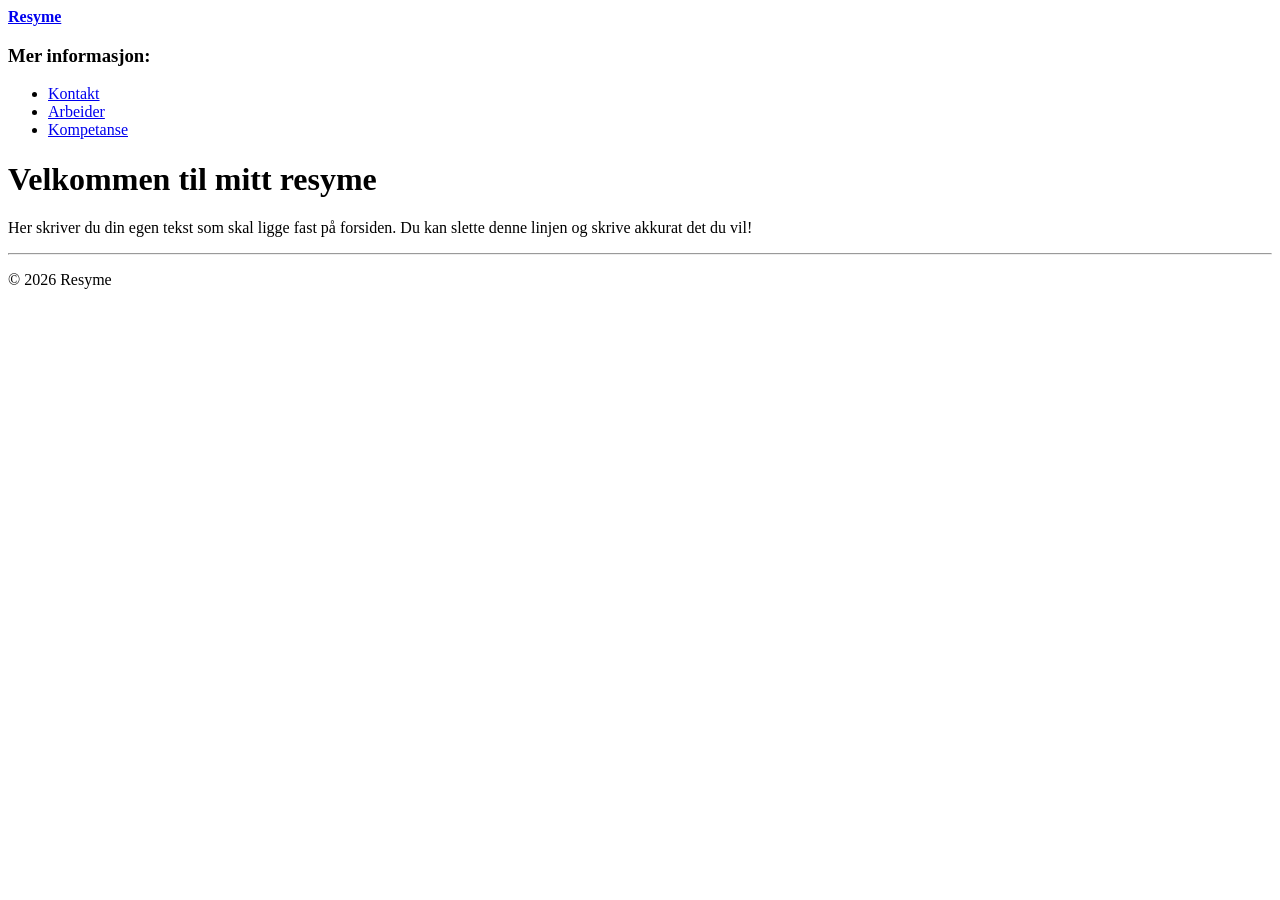
==== public/index.html @ 48894432 "Fikset CSS-sti med relURL for GitHub Pages" ====
<!DOCTYPE html>
<html lang="no">
    <head>
	<meta name="generator" content="Hugo 0.158.0"><script src="/resyme/livereload.js?mindelay=10&amp;v=2&amp;port=1315&amp;path=resyme/livereload" data-no-instant defer></script>
        <meta charset="UTF-8">
        <title>Resyme | Resyme</title>
        <link rel="stylesheet" href="/resyme/css/main.css">
    </head>
<body>
    <header>
        <nav><a href="/"><strong>Resyme</strong></a></nav>
    </header>
    
    <main>
        
<h3>Mer informasjon:</h3>
<ul>
  
    <li>
      <a href="/resyme/kontakt">Kontakt</a>
    </li>
  
    <li>
      <a href="/resyme/arbeider">Arbeider</a>
    </li>
  
    <li>
      <a href="/resyme/kompetanse">Kompetanse</a>
    </li>
  
</ul>

<h1>Velkommen til mitt resyme</h1>
  
  <p>
    Her skriver du din egen tekst som skal ligge fast på forsiden. 
    Du kan slette denne linjen og skrive akkurat det du vil!
  </p>

  <hr>


    </main>

    <footer>
        <p>&copy; 2026 Resyme</p>
    </footer>
</body>
</html>
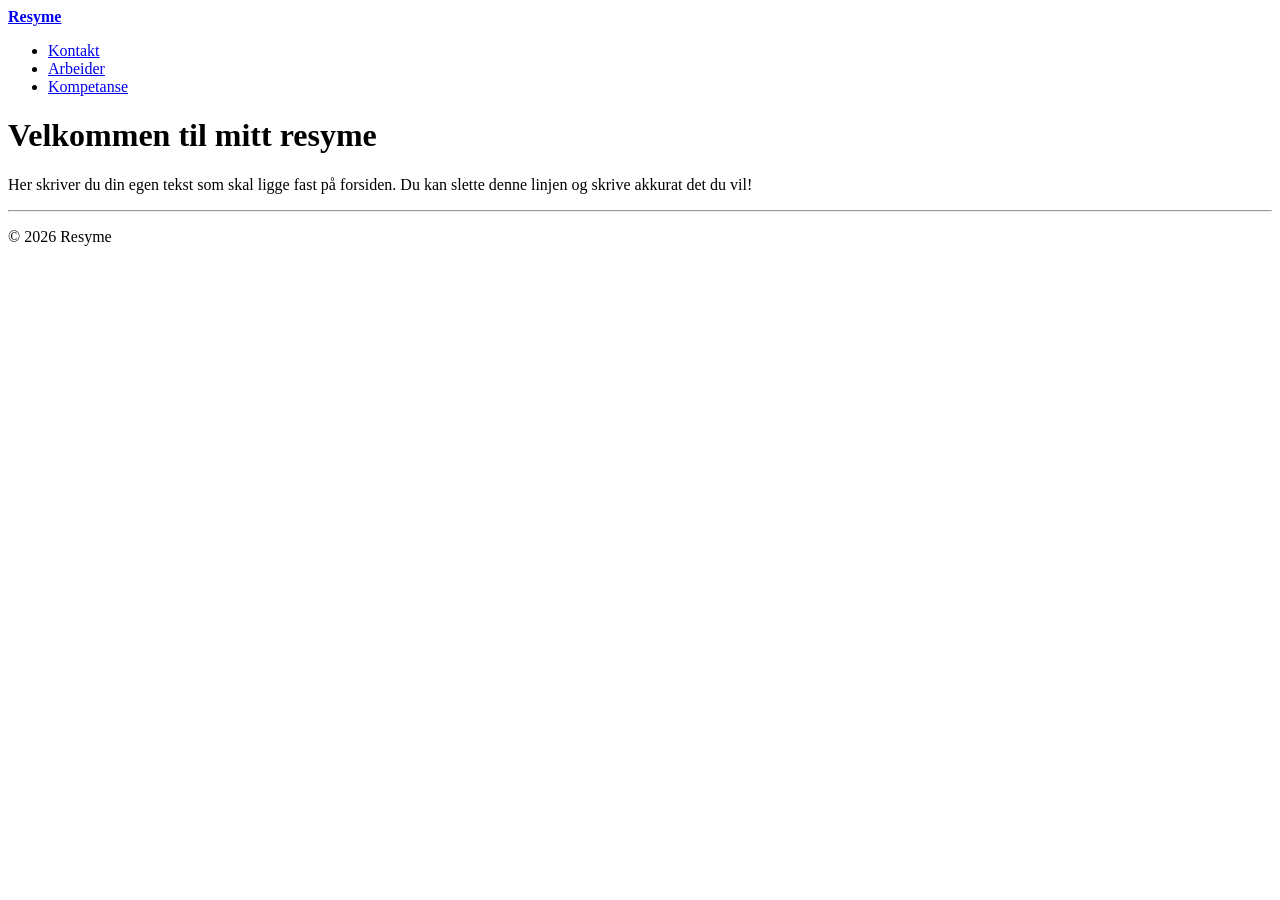
==== commit 73b84646: "endret feil i css" ====
--- a/public/index.html
+++ b/public/index.html
@@ -13,7 +13,6 @@
     
     <main>
         
-<h3>Mer informasjon:</h3>
 <ul>
   
     <li>
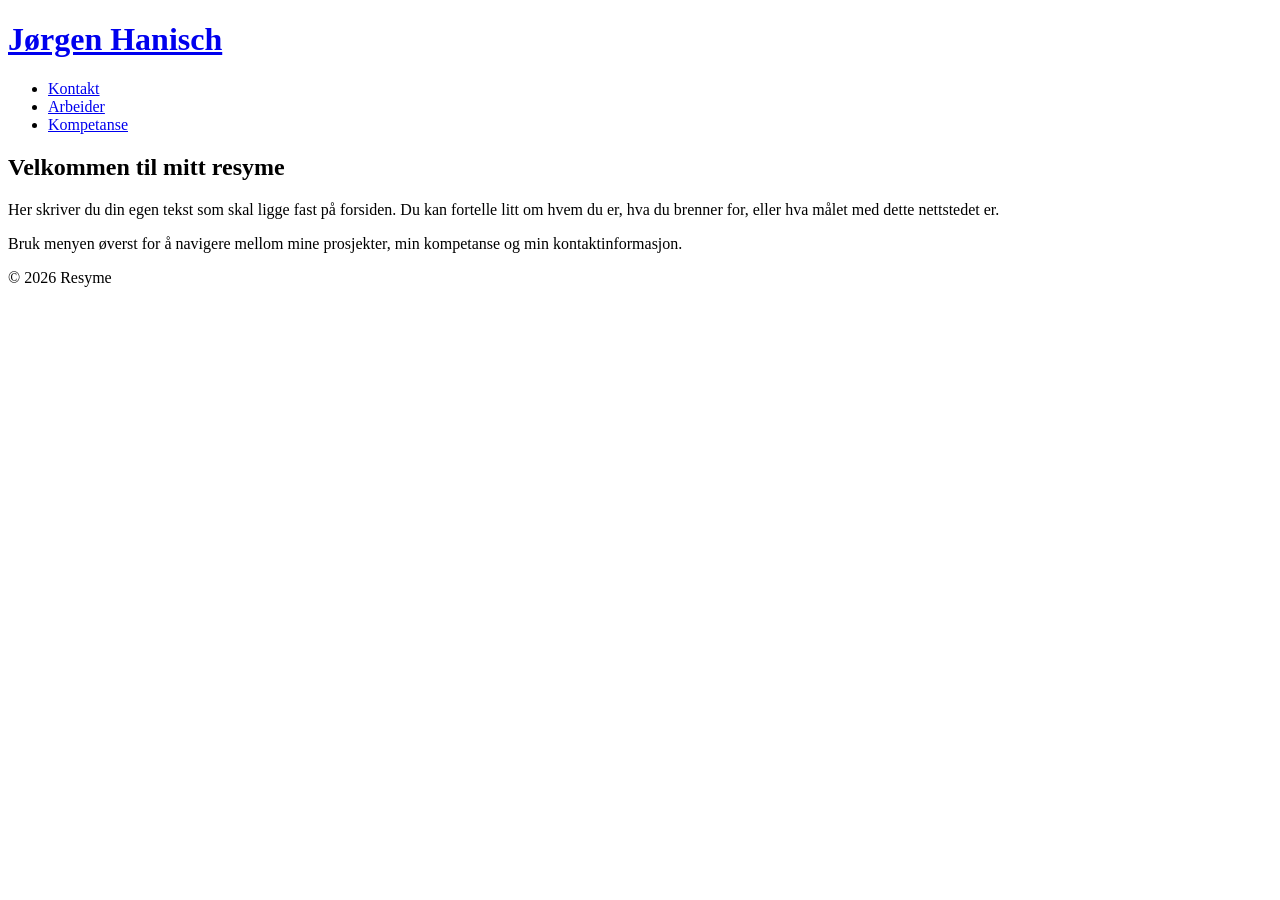
==== commit a8553cdf: "Oppdatert article css" ====
--- a/public/index.html
+++ b/public/index.html
@@ -1,48 +1,72 @@
 <!DOCTYPE html>
 <html lang="no">
-    <head>
-	<meta name="generator" content="Hugo 0.158.0"><script src="/resyme/livereload.js?mindelay=10&amp;v=2&amp;port=1315&amp;path=resyme/livereload" data-no-instant defer></script>
-        <meta charset="UTF-8">
-        <title>Resyme | Resyme</title>
-        <link rel="stylesheet" href="/resyme/css/main.css">
-    </head>
+<head>
+	<meta name="generator" content="Hugo 0.158.0"><script src="/livereload.js?mindelay=10&amp;v=2&amp;port=1315&amp;path=livereload" data-no-instant defer></script>
+    <meta charset="UTF-8">
+    <meta name="viewport" content="width=device-width, initial-scale=1.0">
+    <title>Resyme</title>
+    <link rel="stylesheet" href="/css/main.css">
+</head>
 <body>
     <header>
-        <nav><a href="/"><strong>Resyme</strong></a></nav>
+        <div class="container">
+            <h1><a href="/resyme">Jørgen Hanisch</a></h1>
+            
+            
+            <nav>
+                
+                
+                
+                
+                
+                
+                
+                
+                    
+                    <ul>
+                        
+                        <li>
+                            <a href="/kontakt">Kontakt</a>
+                        </li>
+                        
+                        <li>
+                            <a href="/arbeider">Arbeider</a>
+                        </li>
+                        
+                        <li>
+                            <a href="/kompetanse">Kompetanse</a>
+                        </li>
+                        
+                    </ul>
+                
+            </nav>
+        </div>
     </header>
+
+    <main class="container">
+        
+  <section class="welcome-section">
+    <h1>Velkommen til mitt resyme</h1>
     
-    <main>
-        
-<ul>
-  
-    <li>
-      <a href="/resyme/kontakt">Kontakt</a>
-    </li>
-  
-    <li>
-      <a href="/resyme/arbeider">Arbeider</a>
-    </li>
-  
-    <li>
-      <a href="/resyme/kompetanse">Kompetanse</a>
-    </li>
-  
-</ul>
+    <p>
+      Her skriver du din egen tekst som skal ligge fast på forsiden. 
+      Du kan fortelle litt om hvem du er, hva du brenner for, eller 
+      hva målet med dette nettstedet er.
+    </p>
 
-<h1>Velkommen til mitt resyme</h1>
-  
-  <p>
-    Her skriver du din egen tekst som skal ligge fast på forsiden. 
-    Du kan slette denne linjen og skrive akkurat det du vil!
-  </p>
-
-  <hr>
+    <p>
+      Bruk menyen øverst for å navigere mellom mine prosjekter, 
+      min kompetanse og min kontaktinformasjon.
+    </p>
+  </section>
 
 
     </main>
 
     <footer>
-        <p>&copy; 2026 Resyme</p>
+        <div class="container">
+            <p>&copy; 2026 Resyme</p>
+        </div>
     </footer>
 </body>
 </html>
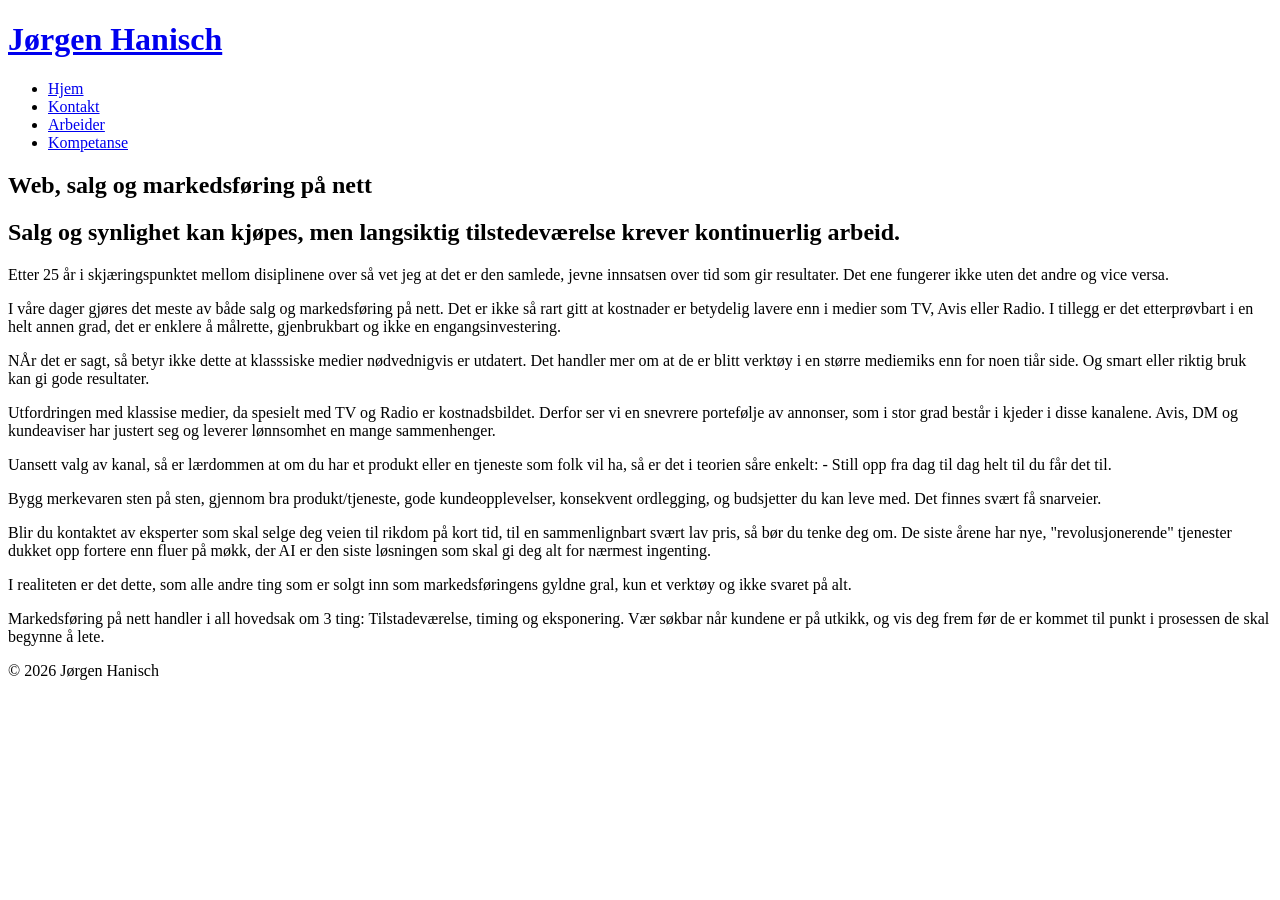
==== commit c25d382a: "Endret til querify for å vaske URL" ====
--- a/public/index.html
+++ b/public/index.html
@@ -16,7 +16,9 @@
             <nav>
                 
                 
+                 
                 
+
                 
                 
                 
@@ -24,6 +26,9 @@
                 
                     
                     <ul>
+                        <li>
+                            <a href="/resyme">Hjem</a>
+                        </li>
                         
                         <li>
                             <a href="/kontakt">Kontakt</a>
@@ -46,18 +51,20 @@
     <main class="container">
         
   <section class="welcome-section">
-    <h1>Velkommen til mitt resyme</h1>
-    
-    <p>
-      Her skriver du din egen tekst som skal ligge fast på forsiden. 
-      Du kan fortelle litt om hvem du er, hva du brenner for, eller 
-      hva målet med dette nettstedet er.
-    </p>
+    <h1>Web, salg og markedsføring på nett</h1>
+    <h2>Salg og synlighet kan kjøpes, men langsiktig tilstedeværelse krever kontinuerlig arbeid.</h2>
+    <div class="three">
+      <p>Etter 25 år i skjæringspunktet mellom disiplinene over så vet jeg at det er den samlede, jevne innsatsen over tid som gir resultater. Det ene fungerer ikke uten det andre og vice versa.</p>
+      <p>I våre dager gjøres det meste av både salg og markedsføring på nett. Det er ikke så rart gitt at kostnader er betydelig lavere enn i medier som TV, Avis eller Radio. I tillegg er det etterprøvbart i en helt annen grad, det er enklere å målrette, gjenbrukbart og ikke en engangsinvestering.</p>
+      <p>NÅr det er sagt, så betyr ikke dette at klasssiske medier nødvednigvis er utdatert. Det handler mer om at de er blitt verktøy i en større mediemiks enn for noen tiår side. Og smart eller riktig bruk kan gi gode resultater.</p> 
+      <p>Utfordringen med klassise medier, da spesielt med TV og Radio er kostnadsbildet. Derfor ser vi en snevrere portefølje av annonser, som i stor grad består i kjeder i disse kanalene. Avis, DM og kundeaviser har justert seg og leverer lønnsomhet en mange sammenhenger.</p>
+      <p>Uansett valg av kanal, så er lærdommen at om du har et produkt eller en tjeneste som folk vil ha, så er det i teorien såre enkelt: - Still opp fra dag til dag helt til du får det til.</p>
+      <p>Bygg merkevaren sten på sten, gjennom bra produkt/tjeneste, gode kundeopplevelser, konsekvent ordlegging, og budsjetter du kan leve med. Det finnes svært få snarveier. </p>
+      <p>Blir du kontaktet av eksperter som skal selge deg veien til rikdom på kort tid, til en sammenlignbart svært lav pris, så bør du tenke deg om. De siste årene har nye, "revolusjonerende" tjenester dukket opp fortere enn fluer på møkk, der AI er den siste løsningen som skal gi deg alt for nærmest ingenting.</p>
+      <p>I realiteten er det dette, som alle andre ting som er solgt inn som markedsføringens gyldne gral, kun et verktøy og ikke svaret på alt.</p>
+      <p>Markedsføring på nett handler i all hovedsak om 3 ting: Tilstadeværelse, timing og eksponering. Vær søkbar når kundene er på utkikk, og vis deg frem før de er kommet til punkt i prosessen de skal begynne å lete.</p>
+    </div>
 
-    <p>
-      Bruk menyen øverst for å navigere mellom mine prosjekter, 
-      min kompetanse og min kontaktinformasjon.
-    </p>
   </section>
 
 
@@ -65,7 +72,8 @@
 
     <footer>
         <div class="container">
-            <p>&copy; 2026 Resyme</p>
+            <p>&copy; 2026 Jørgen Hanisch</p>
+            
         </div>
     </footer>
 </body>
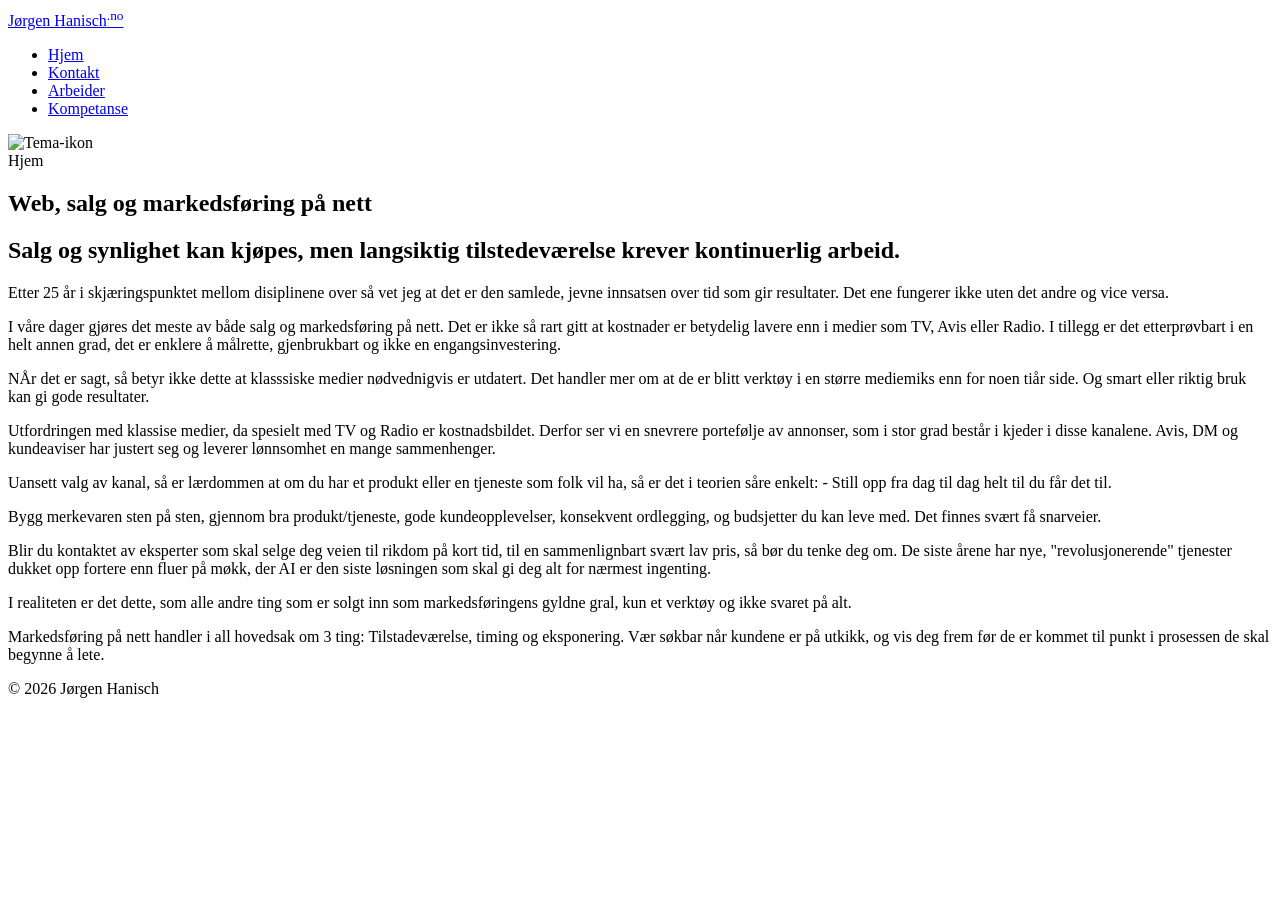
==== commit 9c1a30ef: "Oppdatering CSS og publish fra Sanity" ====
--- a/public/index.html
+++ b/public/index.html
@@ -6,11 +6,14 @@
     <meta name="viewport" content="width=device-width, initial-scale=1.0">
     <title>Resyme</title>
     <link rel="stylesheet" href="/css/main.css">
+    <link rel="preconnect" href="https://fonts.googleapis.com">
+    <link rel="preconnect" href="https://fonts.gstatic.com" crossorigin>
+    <link href="https://fonts.googleapis.com/css2?family=Roboto:ital,wght@0,100..900;1,100..900&display=swap" rel="stylesheet">
 </head>
 <body>
     <header>
         <div class="container">
-            <h1><a href="/resyme">Jørgen Hanisch</a></h1>
+            <div class="logo"><a href="/resyme">Jørgen Hanisch<sup>.no</sup></a></div>
             
             
             <nav>
@@ -45,10 +48,20 @@
                     </ul>
                 
             </nav>
+            <div class="theme-toggle-btn switch" role="button" aria-label="Bytt mellom lyst og mørkt tema" tabindex="0">
+                <img class="switch-icon" src="/images/switch.png" alt="Tema-ikon">
+            </div>
         </div>
     </header>
 
     <main class="container">
+        <nav class="breadcrumbs" aria-label="Brødsmulesti">
+            
+                
+                <span>Hjem</span>
+            
+        </nav>
+    
         
   <section class="welcome-section">
     <h1>Web, salg og markedsføring på nett</h1>
@@ -76,5 +89,61 @@
             
         </div>
     </footer>
+    <script>
+        
+        
+        
+        
+        const themeToggleBtn = document.querySelector('.theme-toggle-btn');
+        const body = document.body;
+
+        
+        if (localStorage.getItem('theme') === 'dark') {
+            body.classList.add('dark-mode');
+        }
+
+        
+        themeToggleBtn.addEventListener('click', function() {
+            body.classList.toggle('dark-mode');
+            
+            
+            if (body.classList.contains('dark-mode')) {
+                localStorage.setItem('theme', 'dark');
+            } else {
+                localStorage.setItem('theme', 'light');
+            }
+        });
+
+        
+        themeToggleBtn.addEventListener('keydown', function(e) {
+            if (e.key === 'Enter') {
+                themeToggleBtn.click();
+            }
+        });
+
+        
+        const navLinks = document.querySelectorAll('nav ul li a');
+        
+        const currentPath = window.location.pathname.replace(/\/$/, "") + "/";
+
+        navLinks.forEach(link => {
+            
+            const linkPath = new URL(link.href).pathname.replace(/\/$/, "") + "/";
+
+            
+            if (currentPath === linkPath) {
+                link.classList.add('current');
+            } 
+            
+            
+            
+            const isHome = currentPath.endsWith('/resyme/') || currentPath === '/';
+            const isHomeLink = linkPath.endsWith('/resyme/') || linkPath === '/';
+
+            if (isHome && isHomeLink) {
+                link.classList.add('current');
+            }
+        });
+    </script>
 </body>
 </html>
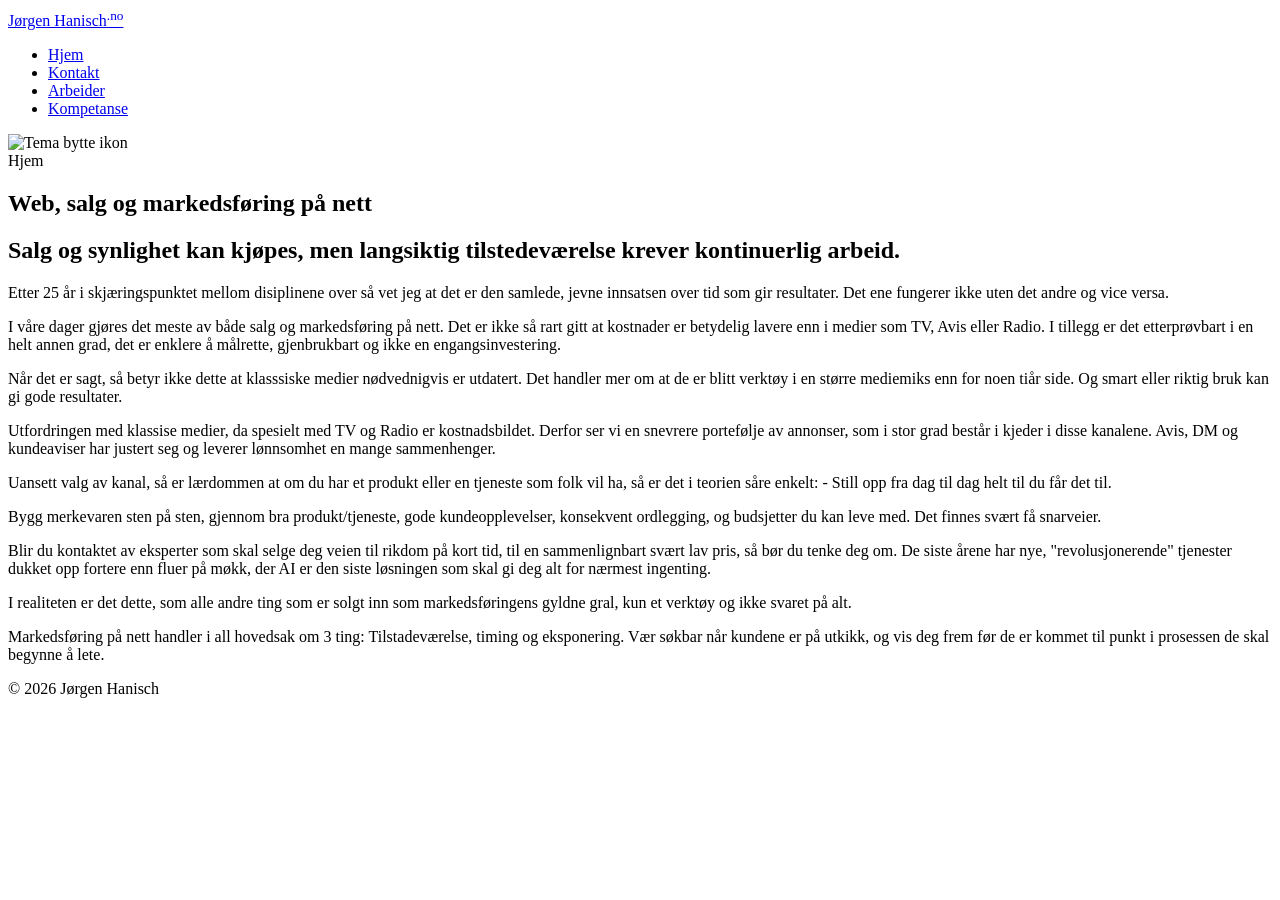
==== commit 001ac4c9: "Legge til støtte for enkelt linjeskift" ====
--- a/public/index.html
+++ b/public/index.html
@@ -1,11 +1,11 @@
 <!DOCTYPE html>
 <html lang="no">
 <head>
-	<meta name="generator" content="Hugo 0.158.0"><script src="/livereload.js?mindelay=10&amp;v=2&amp;port=1315&amp;path=livereload" data-no-instant defer></script>
+	<meta name="generator" content="Hugo 0.158.0"><script src="/resyme/livereload.js?mindelay=10&amp;v=2&amp;port=1315&amp;path=resyme/livereload" data-no-instant defer></script>
     <meta charset="UTF-8">
     <meta name="viewport" content="width=device-width, initial-scale=1.0">
     <title>Resyme</title>
-    <link rel="stylesheet" href="/css/main.css">
+    <link rel="stylesheet" href="/resyme/css/main.css">
     <link rel="preconnect" href="https://fonts.googleapis.com">
     <link rel="preconnect" href="https://fonts.gstatic.com" crossorigin>
     <link href="https://fonts.googleapis.com/css2?family=Roboto:ital,wght@0,100..900;1,100..900&display=swap" rel="stylesheet">
@@ -34,22 +34,22 @@
                         </li>
                         
                         <li>
-                            <a href="/kontakt">Kontakt</a>
+                            <a href="/resyme/kontakt">Kontakt</a>
                         </li>
                         
                         <li>
-                            <a href="/arbeider">Arbeider</a>
+                            <a href="/resyme/arbeider">Arbeider</a>
                         </li>
                         
                         <li>
-                            <a href="/kompetanse">Kompetanse</a>
+                            <a href="/resyme/kompetanse">Kompetanse</a>
                         </li>
                         
                     </ul>
                 
             </nav>
             <div class="theme-toggle-btn switch" role="button" aria-label="Bytt mellom lyst og mørkt tema" tabindex="0">
-                <img class="switch-icon" src="/images/switch.png" alt="Tema-ikon">
+                <img class="switch-icon" src="/resyme/images/switch.png" alt="Tema bytte ikon">
             </div>
         </div>
     </header>
@@ -69,7 +69,7 @@
     <div class="three">
       <p>Etter 25 år i skjæringspunktet mellom disiplinene over så vet jeg at det er den samlede, jevne innsatsen over tid som gir resultater. Det ene fungerer ikke uten det andre og vice versa.</p>
       <p>I våre dager gjøres det meste av både salg og markedsføring på nett. Det er ikke så rart gitt at kostnader er betydelig lavere enn i medier som TV, Avis eller Radio. I tillegg er det etterprøvbart i en helt annen grad, det er enklere å målrette, gjenbrukbart og ikke en engangsinvestering.</p>
-      <p>NÅr det er sagt, så betyr ikke dette at klasssiske medier nødvednigvis er utdatert. Det handler mer om at de er blitt verktøy i en større mediemiks enn for noen tiår side. Og smart eller riktig bruk kan gi gode resultater.</p> 
+      <p>Når det er sagt, så betyr ikke dette at klasssiske medier nødvednigvis er utdatert. Det handler mer om at de er blitt verktøy i en større mediemiks enn for noen tiår side. Og smart eller riktig bruk kan gi gode resultater.</p> 
       <p>Utfordringen med klassise medier, da spesielt med TV og Radio er kostnadsbildet. Derfor ser vi en snevrere portefølje av annonser, som i stor grad består i kjeder i disse kanalene. Avis, DM og kundeaviser har justert seg og leverer lønnsomhet en mange sammenhenger.</p>
       <p>Uansett valg av kanal, så er lærdommen at om du har et produkt eller en tjeneste som folk vil ha, så er det i teorien såre enkelt: - Still opp fra dag til dag helt til du får det til.</p>
       <p>Bygg merkevaren sten på sten, gjennom bra produkt/tjeneste, gode kundeopplevelser, konsekvent ordlegging, og budsjetter du kan leve med. Det finnes svært få snarveier. </p>
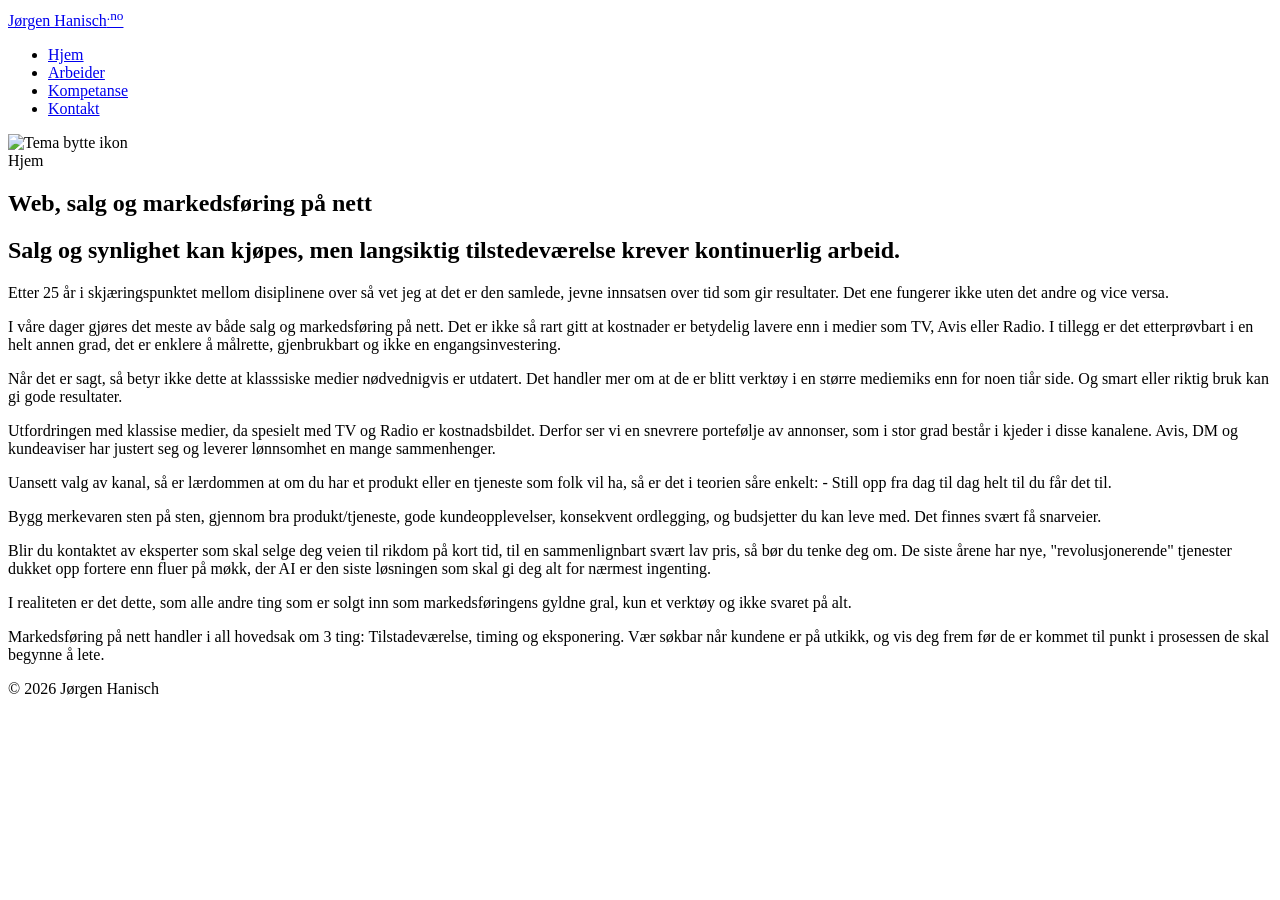
==== commit 73ff51a6: "Oppdatert lenkerekkefølge" ====
--- a/public/index.html
+++ b/public/index.html
@@ -33,17 +33,24 @@
                             <a href="/resyme">Hjem</a>
                         </li>
                         
-                        <li>
-                            <a href="/resyme/kontakt">Kontakt</a>
-                        </li>
                         
-                        <li>
-                            <a href="/resyme/arbeider">Arbeider</a>
-                        </li>
+                            <li>
+                                <a href="/resyme/arbeider/" class="">
+                                    Arbeider
+                                </a>
+                            </li>
                         
-                        <li>
-                            <a href="/resyme/kompetanse">Kompetanse</a>
-                        </li>
+                            <li>
+                                <a href="/resyme/kompetanse/" class="">
+                                    Kompetanse
+                                </a>
+                            </li>
+                        
+                            <li>
+                                <a href="/resyme/kontakt/" class="">
+                                    Kontakt
+                                </a>
+                            </li>
                         
                     </ul>
                 
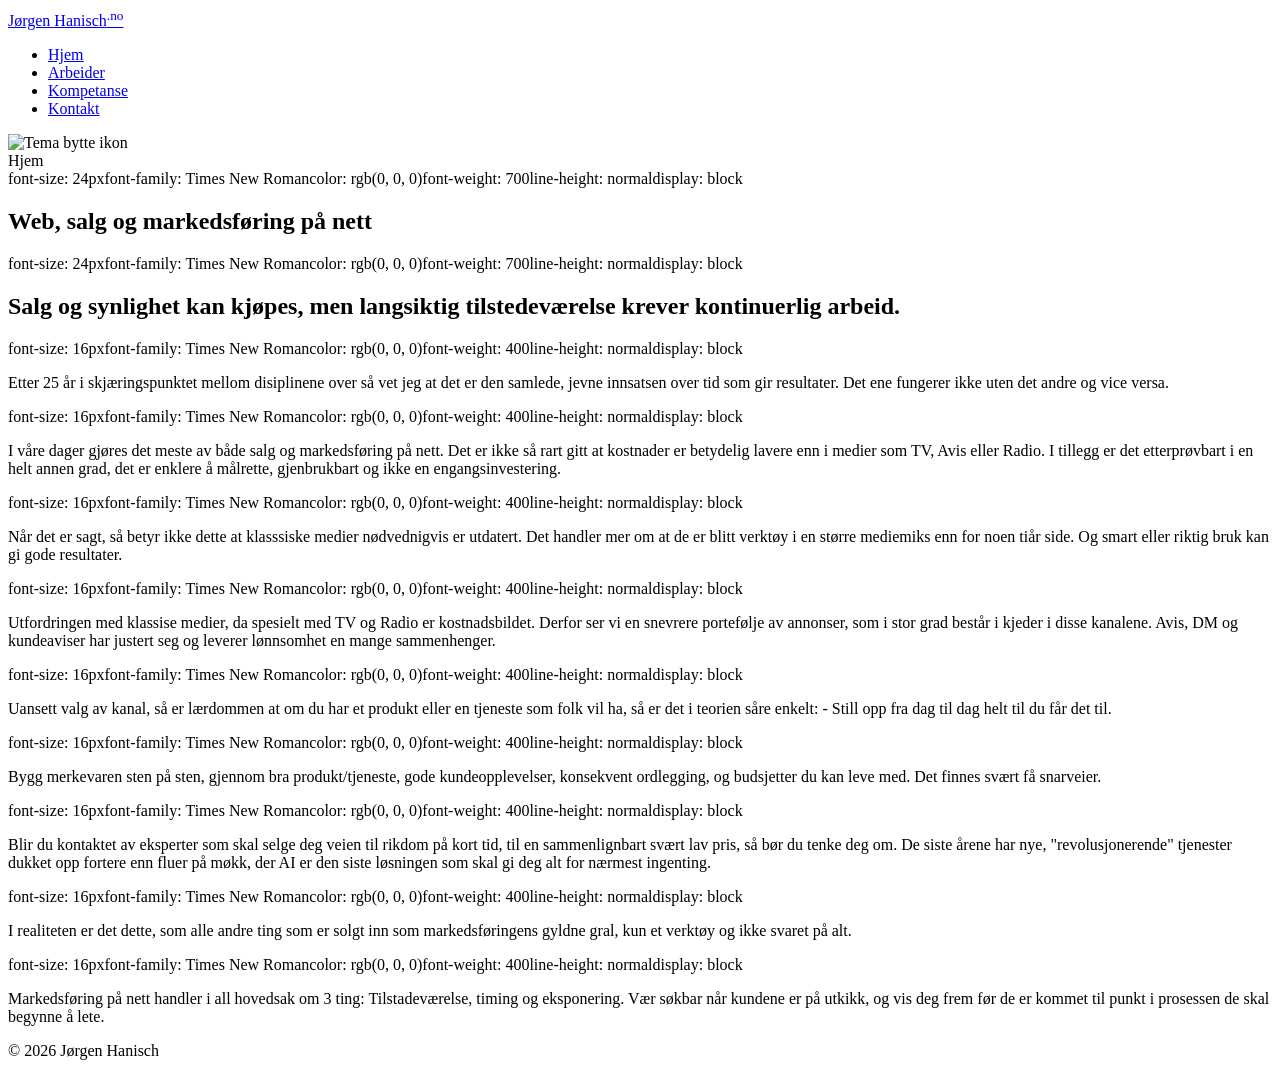
==== commit db7e3cda: "Oppdatert innhold fra Sanity og fikset CSS" ====
--- a/public/index.html
+++ b/public/index.html
@@ -1,11 +1,11 @@
 <!DOCTYPE html>
 <html lang="no">
 <head>
-	<meta name="generator" content="Hugo 0.158.0"><script src="/resyme/livereload.js?mindelay=10&amp;v=2&amp;port=1315&amp;path=resyme/livereload" data-no-instant defer></script>
+	<meta name="generator" content="Hugo 0.158.0"><script src="/livereload.js?mindelay=10&amp;v=2&amp;port=1313&amp;path=livereload" data-no-instant defer></script>
     <meta charset="UTF-8">
     <meta name="viewport" content="width=device-width, initial-scale=1.0">
     <title>Resyme</title>
-    <link rel="stylesheet" href="/resyme/css/main.css">
+    <link rel="stylesheet" href="/css/main.css">
     <link rel="preconnect" href="https://fonts.googleapis.com">
     <link rel="preconnect" href="https://fonts.gstatic.com" crossorigin>
     <link href="https://fonts.googleapis.com/css2?family=Roboto:ital,wght@0,100..900;1,100..900&display=swap" rel="stylesheet">
@@ -35,19 +35,19 @@
                         
                         
                             <li>
-                                <a href="/resyme/arbeider/" class="">
+                                <a href="/arbeider/" class="">
                                     Arbeider
                                 </a>
                             </li>
                         
                             <li>
-                                <a href="/resyme/kompetanse/" class="">
+                                <a href="/kompetanse/" class="">
                                     Kompetanse
                                 </a>
                             </li>
                         
                             <li>
-                                <a href="/resyme/kontakt/" class="">
+                                <a href="/kontakt/" class="">
                                     Kontakt
                                 </a>
                             </li>
@@ -56,19 +56,24 @@
                 
             </nav>
             <div class="theme-toggle-btn switch" role="button" aria-label="Bytt mellom lyst og mørkt tema" tabindex="0">
-                <img class="switch-icon" src="/resyme/images/switch.png" alt="Tema bytte ikon">
+                <img class="switch-icon" src="/images/switch.png" alt="Tema bytte ikon">
+            </div>
+            <div class="burger">
+                <div class="line-one"></div>
+                <div class="line-two"></div>
+                <div class="line-three"></div>
             </div>
         </div>
     </header>
 
+    <nav class="breadcrumbs" aria-label="Brødsmulesti">
+        
+            
+            <span>Hjem</span>
+        
+    </nav>
+
     <main class="container">
-        <nav class="breadcrumbs" aria-label="Brødsmulesti">
-            
-                
-                <span>Hjem</span>
-            
-        </nav>
-    
         
   <section class="welcome-section">
     <h1>Web, salg og markedsføring på nett</h1>
@@ -129,6 +134,8 @@
         });
 
         
+        
+        
         const navLinks = document.querySelectorAll('nav ul li a');
         
         const currentPath = window.location.pathname.replace(/\/$/, "") + "/";
@@ -151,6 +158,64 @@
                 link.classList.add('current');
             }
         });
-    </script>
+
+        
+        
+        
+
+        window.addEventListener('load', function() {
+            
+            const mainContainer = document.querySelector('main');
+            
+            
+            if (!mainContainer) {
+                console.warn("Scriptet fant ingen <main>-tag.");
+                return;
+            }
+
+            
+            const elements = mainContainer.querySelectorAll('h1, h2, h3, p, ul, li');
+
+            elements.forEach(el => {
+                
+                if (el.closest('.css-info-node') || (el.parentElement && el.parentElement.classList.contains('element-wrapper'))) {
+                    return;
+                }
+
+                const style = window.getComputedStyle(el);
+                
+                const data = {
+                    'font-size': style.fontSize,
+                    'font-family': style.fontFamily.split(',')[0].replace(/"/g, ''),
+                    'color': style.color,
+                    'font-weight': style.fontWeight,
+                    'line-height': style.lineHeight,
+                    'display': style.display
+                };
+
+                
+                const wrapper = document.createElement('div');
+                wrapper.className = 'element-wrapper';
+
+                
+                el.parentNode.insertBefore(wrapper, el);
+
+                
+                const props = ['font-size', 'font-family', 'color', 'font-weight', 'line-height', 'display'];
+                
+                props.forEach(prop => {
+                    const s = document.createElement('span');
+                    s.className = `css-tag-${prop} css-info-node`;
+                    s.textContent = `${prop}: ${data[prop]}`;
+                    
+                    
+                    wrapper.appendChild(s);
+                });
+
+                
+                wrapper.appendChild(el);
+            });
+        });
+     </script>
 </body>
 </html>
